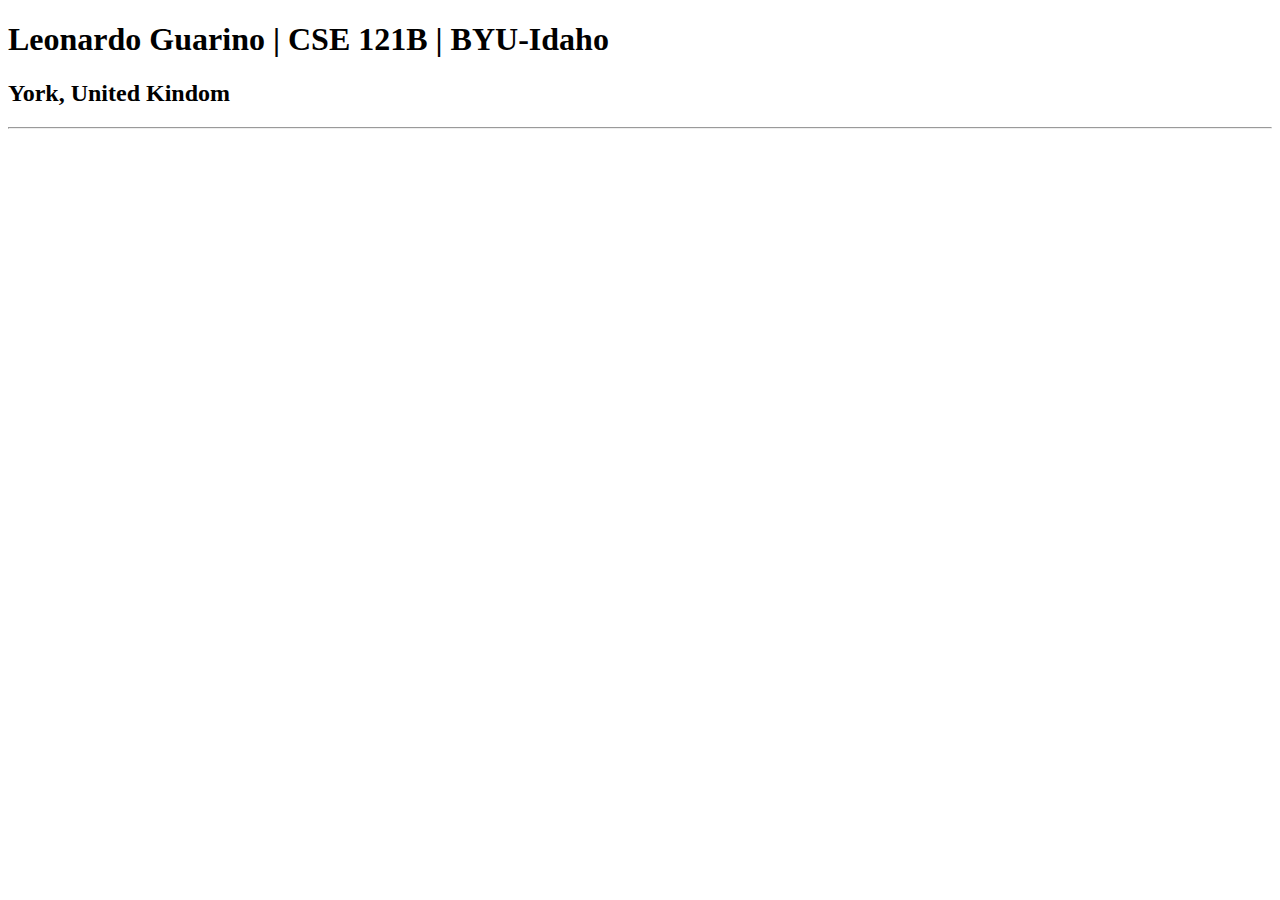
==== index.html @ 32c8a9f0 "first commit" ====
<!DOCTYPE html>
<html lang="en">
<head>
    <meta charset="UTF-8">
    <meta name="viewport" content="width=device-width, initial-scale=1.0">
    <title>Leonardo Guarino| CSE 121B | BYU-Idaho</title>
</head>
<body>
    <h1>Leonardo Guarino | CSE 121B | BYU-Idaho</h1>
        <h2>York, United Kindom</h2>
        <hr>
</body>
</html>
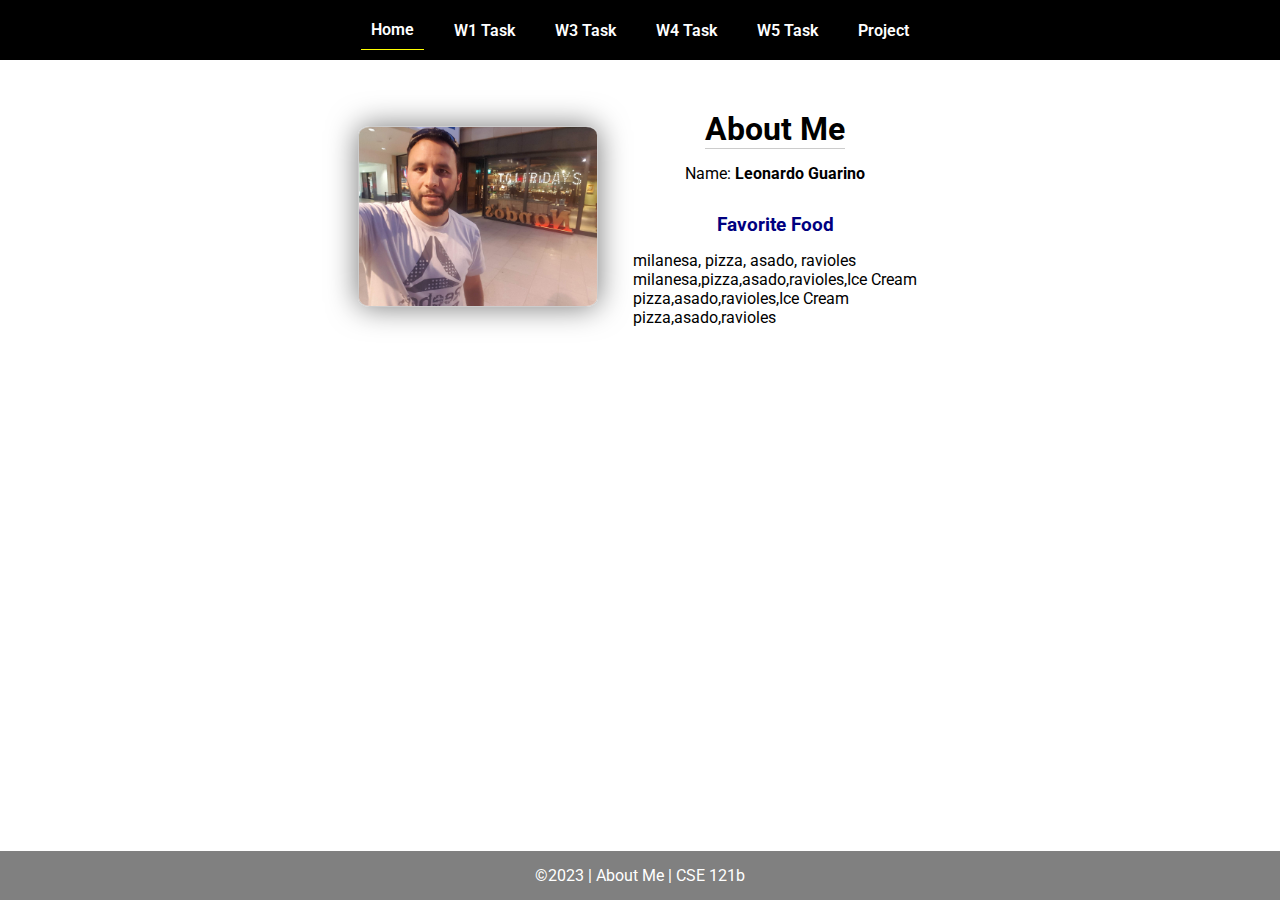
==== commit c7655f26: "completed" ====
--- a/index.html
+++ b/index.html
@@ -1,13 +1,45 @@
 <!DOCTYPE html>
 <html lang="en">
+
 <head>
-    <meta charset="UTF-8">
-    <meta name="viewport" content="width=device-width, initial-scale=1.0">
-    <title>Leonardo Guarino| CSE 121B | BYU-Idaho</title>
+  <meta charset="UTF-8">
+  <meta name="viewport" content="width=device-width, initial-scale=1.0">
+  <title>About Me | CSE 121b | W02: Programming Tasks</title>
+  <link rel="preconnect" href="https://fonts.googleapis.com">
+  <link rel="preconnect" href="https://fonts.gstatic.com" crossorigin>
+  <link href="https://fonts.googleapis.com/css2?family=Roboto:wght@400;600&display=swap"
+    rel="stylesheet">
+  <link rel="stylesheet" href="styles/main.css">
 </head>
+
 <body>
-    <h1>Leonardo Guarino | CSE 121B | BYU-Idaho</h1>
-        <h2>York, United Kindom</h2>
-        <hr>
+  <nav>
+    <ul id="menu">
+      <li><a id="toggleMenu">&equiv;</a></li>
+      <li><a href="index.html" class="active">Home</a></li>
+      <li><a href="w01-task.html">W1 Task</a></li>
+      <li><a href="w03-task.html">W3 Task</a></li>
+      <li><a href="w04-task.html">W4 Task</a></li>
+      <li><a href="w05-task.html">W5 Task</a></li>
+      <li><a href="project.html">Project</a></li>
+    </ul>
+  </nav>
+  <main id="home">
+    <picture>
+      <img src="placeholder.png" alt="Placeholder Image">
+    </picture>
+    <section>
+      <h1>About Me</h1>
+      <div class="info">Name: <span id="name"></span></div>
+      <h2>Favorite Food</h2>
+      <div class="block" id="food"></div>
+    </section>
+  </main>
+  <footer>
+    &copy;<span id="year"></span> | About Me | CSE 121b
+  </footer>
+  <script src="scripts/main.js"></script>
+  <script src="scripts/w02-task.js"></script>
 </body>
-</html>+
+</html>
--- a/styles/main.css
+++ b/styles/main.css
@@ -0,0 +1,157 @@
+/* Universal Selector */
+* {
+    margin: 0;
+    padding: 0;
+    box-sizing: border-box;
+}
+
+/* HTML Selectors */
+body {
+    font-family: 'Roboto', Helvetica, sans-serif;
+}
+
+nav {
+    background-color: black;
+    width: 100%;
+    position: fixed;
+    top: 0;
+}
+
+nav ul {
+    display: flex;
+    flex-direction: column;
+    align-items: center;
+    max-width: fit-content;
+    margin: 0 auto;
+}
+
+nav ul li {
+    flex: 1 1 auto;
+}
+
+nav ul li:first-child {
+    display: block;
+    font-size: 2rem;
+}
+
+nav ul li:first-child a {
+    padding: 1px 10px;
+}
+
+nav ul li {
+    display: none;
+    list-style: none;
+    margin: 10px;
+}
+
+nav ul li a {
+    display: block;
+    padding: 10px;
+    text-decoration: none;
+    font-weight: 600;
+    color: white;
+    text-align: center;
+}
+
+nav ul li a:hover {
+    background-color: #efefef;
+    color: black;
+}
+
+h1, h2 {
+    text-align: center;
+    margin-bottom: 15px;
+
+}
+
+h1 {
+border-bottom: 1px solid #ccc;
+}
+
+h2 {
+    font-size: 1.2rem;
+    color: navy;
+    text-align: center;
+    margin-top: 30px;
+}
+
+main {
+    margin-top: 125px;
+    display: grid;
+    grid-template-columns: 1fr;
+    grid-gap: 20px;
+    align-items: center;
+    justify-content: center;
+}
+
+picture {
+    margin: 0 auto;
+}
+
+picture img {
+    width: 240px;
+    height: auto;
+    border-radius: 5%;
+    border: 1px solid #ccc;
+    box-shadow: 0 0 30px #777;
+}
+
+section {
+    display: flex;
+    flex-direction: column;
+    align-items: center;
+    margin: 10px
+}
+
+label {
+    margin: 15px 0;
+}
+
+footer {
+    background-color: gray;
+    color: white;
+    padding: 15px;
+    text-align: center;
+    width: 100%;
+    position: fixed;
+    bottom: 0;
+}
+
+/* Class Selectors */
+.active {
+    border-bottom: 1px solid yellow;
+}
+
+.open li {
+    display: block;
+}
+
+.block {
+    display: block;
+}
+
+/* ID Selectors */
+
+/* Media Queries */
+@media only screen and (min-width: 32.5em) {
+    nav ul {
+        flex-direction: row;
+    }
+
+    nav ul li:first-child {
+        display: none;
+    }
+
+    nav ul li {
+        display: block;
+    }
+
+    main {
+        margin: 100px auto 20px;
+        grid-template-columns: 250px 1fr;
+        max-width: -moz-fit-content;
+        max-width: fit-content;
+
+    }
+
+}